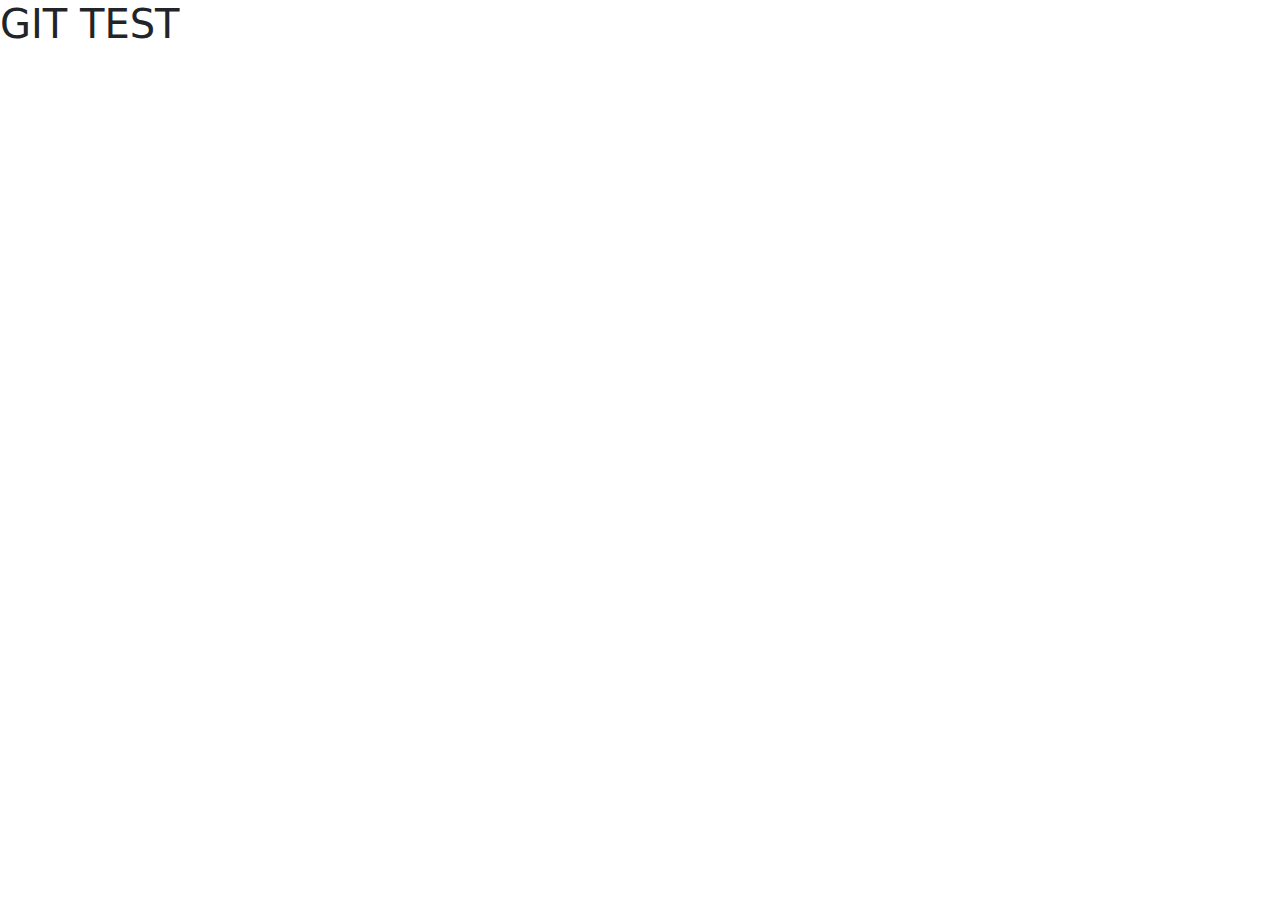
==== API/index.html @ 10ba60cc "test" ====
<!doctype html>
<html lang="en">
  <head>
    <meta charset="utf-8">
    <meta name="viewport" content="width=device-width, initial-scale=1">
    <title>GIT TEST</title>
    <link href="https://cdn.jsdelivr.net/npm/bootstrap@5.3.3/dist/css/bootstrap.min.css" rel="stylesheet" integrity="sha384-QWTKZyjpPEjISv5WaRU9OFeRpok6YctnYmDr5pNlyT2bRjXh0JMhjY6hW+ALEwIH" crossorigin="anonymous">
  </head>
  <body>
    <h1> GIT TEST</h1>
    <script src="https://cdn.jsdelivr.net/npm/bootstrap@5.3.3/dist/js/bootstrap.bundle.min.js" integrity="sha384-YvpcrYf0tY3lHB60NNkmXc5s9fDVZLESaAA55NDzOxhy9GkcIdslK1eN7N6jIeHz" crossorigin="anonymous"></script>
  </body>
</html>
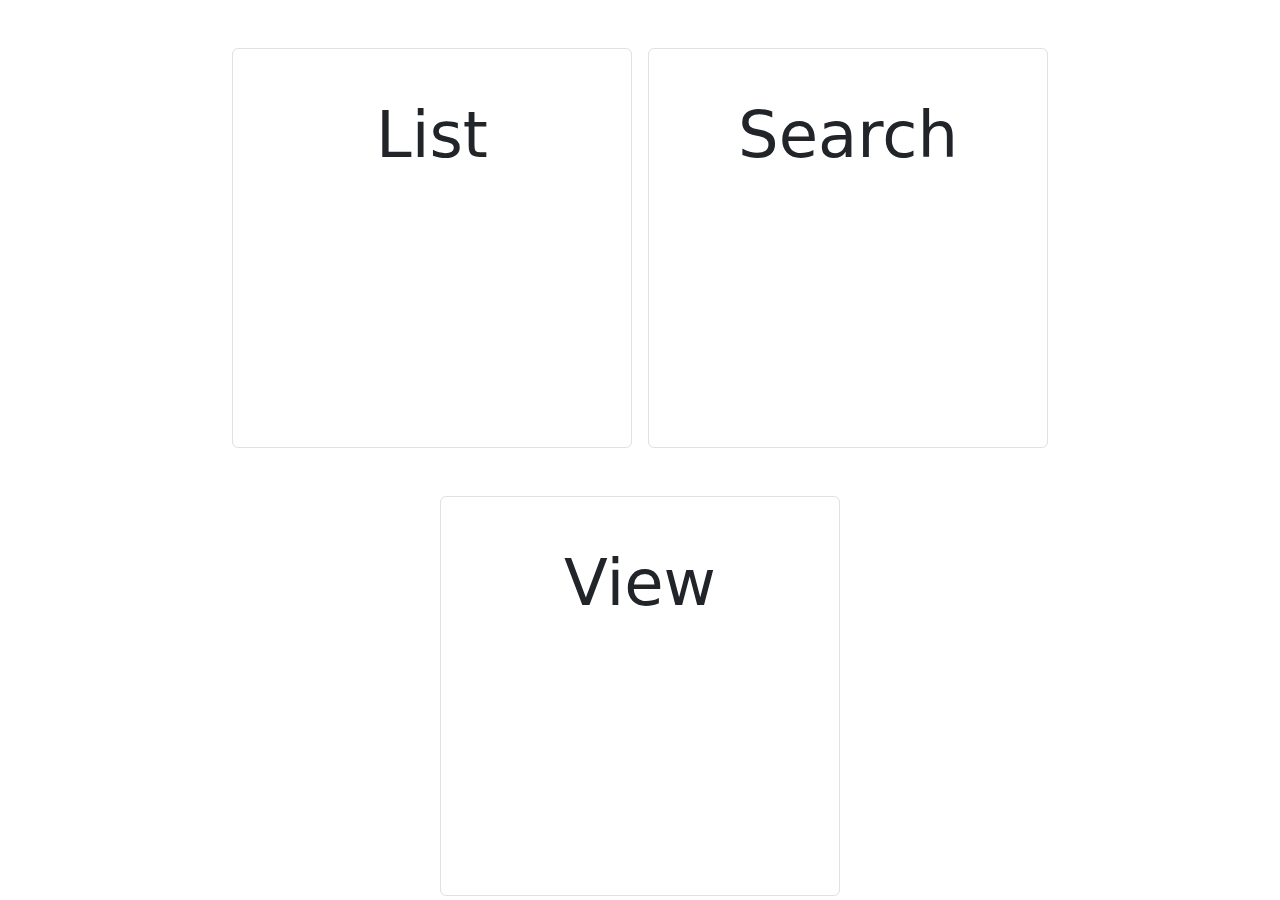
==== commit 53b06690: "new codes" ====
--- a/API/index.html
+++ b/API/index.html
@@ -5,9 +5,39 @@
     <meta name="viewport" content="width=device-width, initial-scale=1">
     <title>GIT TEST</title>
     <link href="https://cdn.jsdelivr.net/npm/bootstrap@5.3.3/dist/css/bootstrap.min.css" rel="stylesheet" integrity="sha384-QWTKZyjpPEjISv5WaRU9OFeRpok6YctnYmDr5pNlyT2bRjXh0JMhjY6hW+ALEwIH" crossorigin="anonymous">
+    <style>
+      .customCards{
+        width: 400px;
+        height: 400px;
+        cursor: pointer;
+
+      }
+    </style>
   </head>
   <body>
-    <h1> GIT TEST</h1>
+    <div class="container">
+      <div class="row text-center d-flex justify-content-center" id="categContainer">
+      </div>
+    </div>
     <script src="https://cdn.jsdelivr.net/npm/bootstrap@5.3.3/dist/js/bootstrap.bundle.min.js" integrity="sha384-YvpcrYf0tY3lHB60NNkmXc5s9fDVZLESaAA55NDzOxhy9GkcIdslK1eN7N6jIeHz" crossorigin="anonymous"></script>
+    <script>
+      let categories = ["List", "Search", "View"];
+      let categUrls = {
+        "List": "pages/list.html",
+        "Search": "pages/search.html",
+        "View": "pages/view.html"
+      };
+
+      var categContainer = document.getElementById ("categContainer");
+      categories.forEach((name, i) =>{
+        categContainer.innerHTML += ` <div class="customCards col-xs-12 col-sm-12 col-md-6 col-lg-4 col-xl-4 mx-2 mt-5 border rounded"  onclick="redirectPage('${categUrls[name]}')" >
+          <h1 class="display-3 mt-5">` + name + `</h1>
+        </div>`
+      })
+
+      function redirectPage(url){
+        window.location.href = url;
+      }
+    </script>
   </body>
 </html>